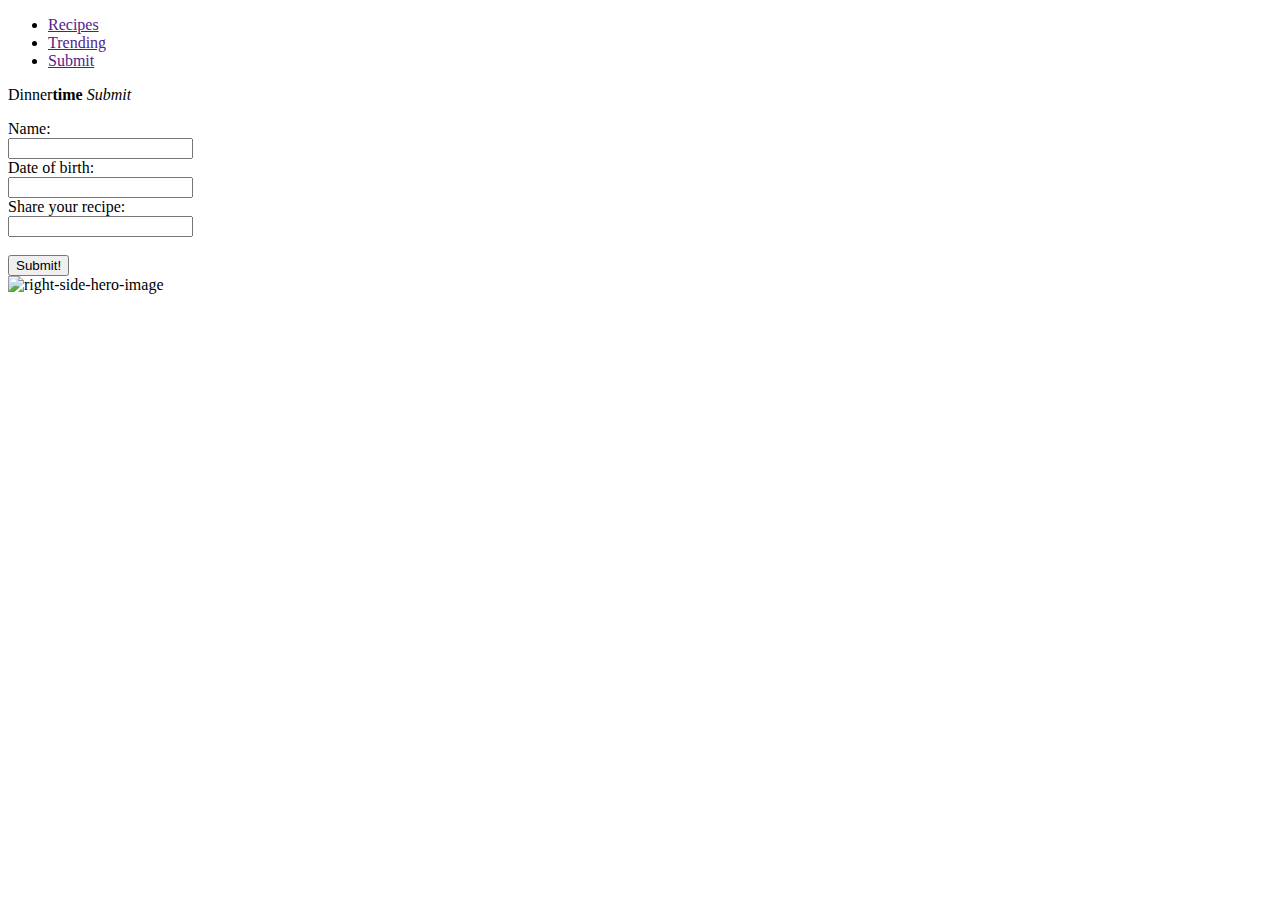
==== pages/submit.html @ 6849902e "Update submit.html" ====
<!DOCTYPE html>
<html lang="en">
  <head>
    <meta charset="UTF-8" />
    <meta name="viewport" content="width=device-width, initial-scale=1.0" />
    <link rel="stylesheet" href="style.css"/>
    <title>Group8</title>
  </head>
  <body id="submit_page">
    <nav>
      <ul class="navigation">
        <li><a href="">Recipes</a></li>
        <li><a href="">Trending</a></li>
        <li><a href="">Submit</a></li>
      </ul>
    </nav>
    <div class="page_title">
      <p>Dinner<b>time</b> <i>Submit</i></p>
    </div>
    <div class="content">
     <div class="submit-box">
         <form>
            <label for="name">Name:</label><br>
            <input type="text" id="name" name="name"><br>
            <label for="dob">Date of birth:</label><br>
            <input type="text" id="dob" name="dob">
            <br>
            <label for="sharerecipe">Share your recipe:</label><br>
            <input type="textarea" id="sharerecipe" name="sharerecipe"
            >
            <br><br>
            <button type="button">Submit!</button>
         </form>
       <div class="right-side-submit">
          <img src="re-fresh-kimchi-600.png" alt="right-side-hero-image">
          </div>
      </div>
    </div>
  </body>
</html>
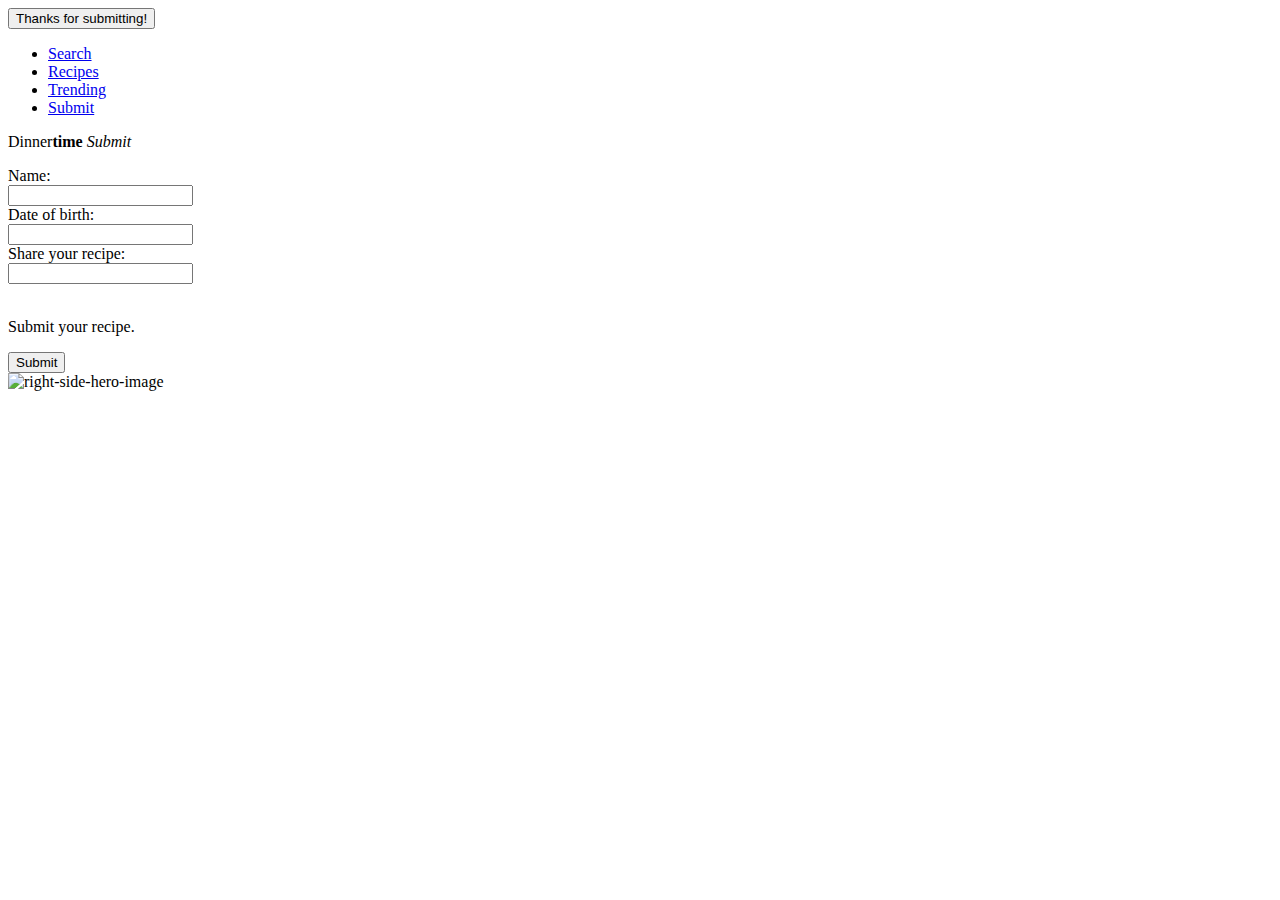
==== commit c19da749: "Tried adding an onclick javascript function" ====
--- a/pages/submit.html
+++ b/pages/submit.html
@@ -3,37 +3,51 @@
   <head>
     <meta charset="UTF-8" />
     <meta name="viewport" content="width=device-width, initial-scale=1.0" />
-    <link rel="stylesheet" href="style.css"/>
+    <link rel="stylesheet" href="/CFG_Group8/css/style.css" />
     <title>Group8</title>
+    <script>
+function myFunction() {
+  document.getElementById("javascriptTest").innerHTML = "Paragraph changed.";
+}
+</script>
+</head>
+<body>
+
+
+<button type="button" onclick="myFunction()">Thanks for submitting!</button>
   </head>
   <body id="submit_page">
     <nav>
       <ul class="navigation">
-        <li><a href="">Recipes</a></li>
-        <li><a href="">Trending</a></li>
-        <li><a href="">Submit</a></li>
+        <li><a href="/CFG_Group8/index.html">Search</a></li>
+        <li><a href="/CFG_Group8/pages/recipes.html">Recipes</a></li>
+        <li><a href="/CFG_Group8/pages/trending.html">Trending</a></li>
+        <li><a href="/CFG_Group8/pages/submit.html">Submit</a></li>
       </ul>
     </nav>
     <div class="page_title">
       <p>Dinner<b>time</b> <i>Submit</i></p>
     </div>
     <div class="content">
-     <div class="submit-box">
-         <form>
-            <label for="name">Name:</label><br>
-            <input type="text" id="name" name="name"><br>
-            <label for="dob">Date of birth:</label><br>
-            <input type="text" id="dob" name="dob">
-            <br>
-            <label for="sharerecipe">Share your recipe:</label><br>
-            <input type="textarea" id="sharerecipe" name="sharerecipe"
-            >
-            <br><br>
-            <button type="button">Submit!</button>
-         </form>
-       <div class="right-side-submit">
-          <img src="re-fresh-kimchi-600.png" alt="right-side-hero-image">
-          </div>
+      <div class="submit-box">
+        <form>
+          <label for="name">Name:</label><br />
+          <input type="text" id="name" name="name" /><br />
+          <label for="dob">Date of birth:</label><br />
+          <input type="text" id="dob" name="dob" />
+          <br />
+          <label for="sharerecipe">Share your recipe:</label><br />
+          <input type="textarea" id="sharerecipe" name="sharerecipe" />
+          <br /><br />
+          <p id="javascriptTest">Submit your recipe.</p>
+          <button type="button" onclick="myFunction()">Submit</button>
+        </form>
+        <div class="right-side-submit">
+          <img
+            src="/CFG_Group8/img/re-fresh-kimchi-600.png"
+            alt="right-side-hero-image"
+          />
+        </div>
       </div>
     </div>
   </body>
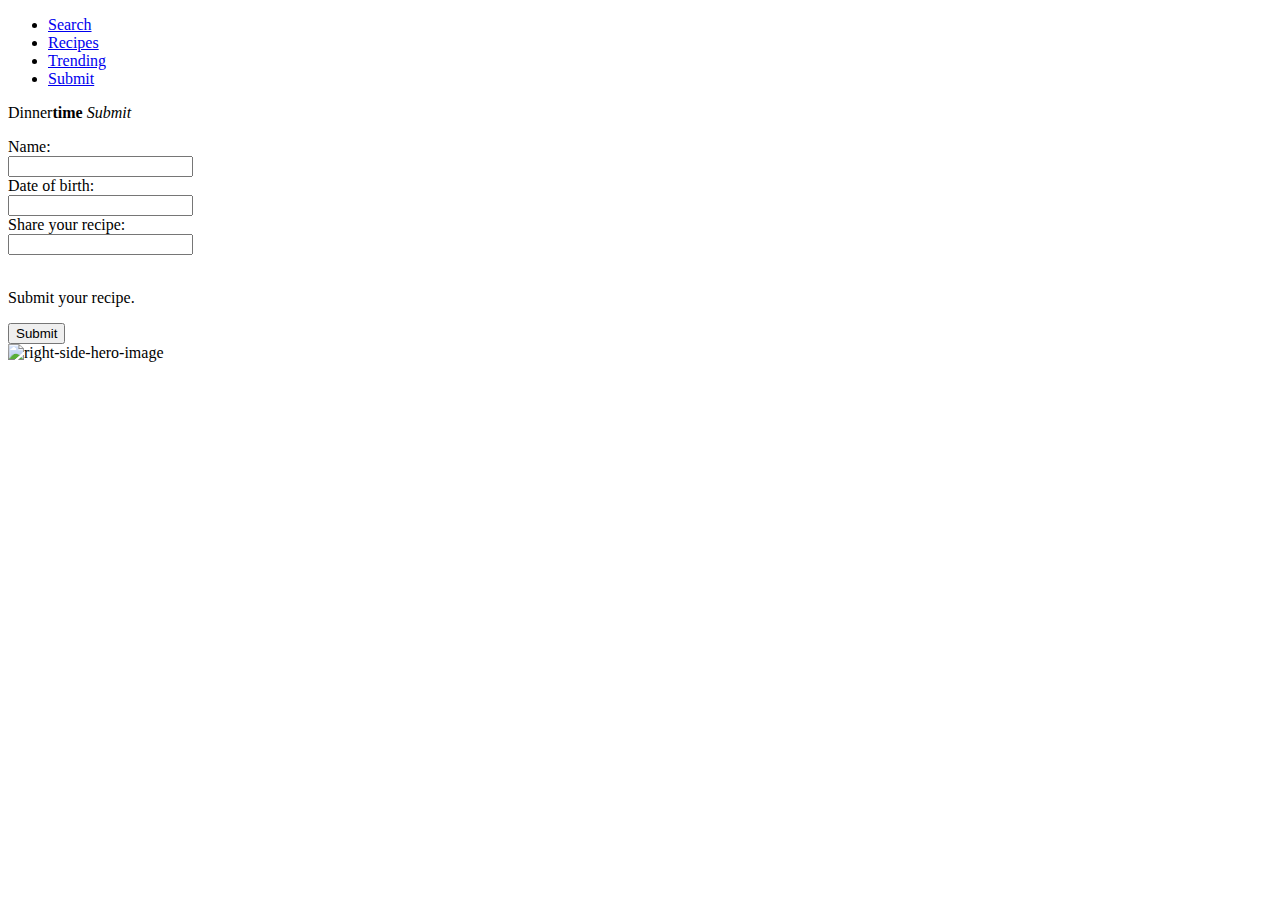
==== commit e75260e6: "Tried adding an onclick javascript function" ====
--- a/pages/submit.html
+++ b/pages/submit.html
@@ -7,15 +7,11 @@
     <title>Group8</title>
     <script>
 function myFunction() {
-  document.getElementById("javascriptTest").innerHTML = "Paragraph changed.";
+  document.getElementById("javascriptTest").innerHTML = "Thanks for submitting!";
 }
 </script>
 </head>
 <body>
-
-
-<button type="button" onclick="myFunction()">Thanks for submitting!</button>
-  </head>
   <body id="submit_page">
     <nav>
       <ul class="navigation">
